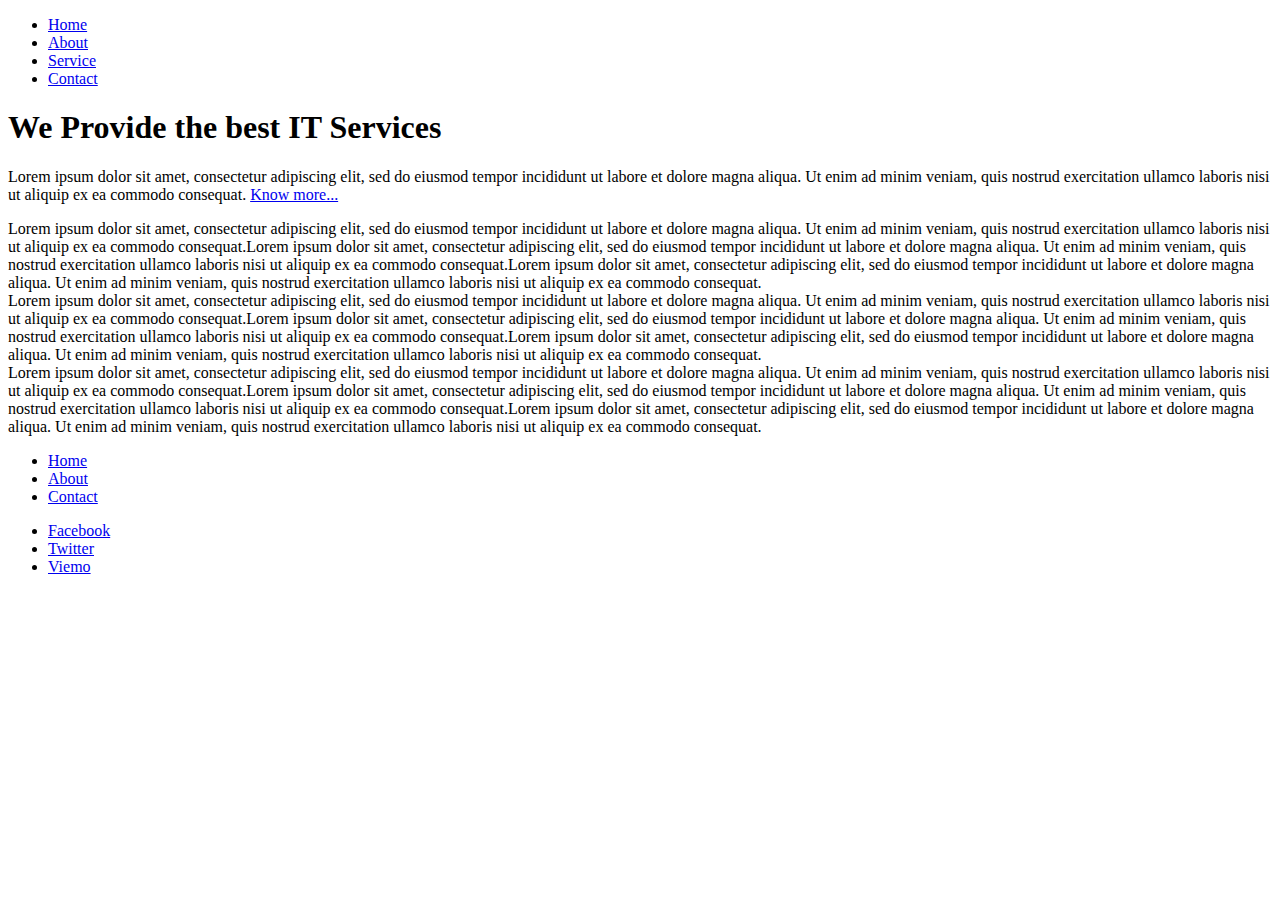
==== css/index.html @ 48cacbf1 "init" ====
<!DOCTYPE html>
<html lang="en">
<head>
    <meta charset="UTF-8">
    <meta http-equiv="X-UA-Compatible" content="IE=edge">
    <meta name="viewport" content="width=device-width, initial-scale=1.0">
    <title>Document</title>
    <link rel="stylesheet" href="index.css">
</head>
<body>
    <header>
        <ul>
            <li><a href="#">Home</a></li>
            <li><a href="#">About</a></li>
            <li><a href="#">Service</a></li>
            <li><a href="#">Contact</a></li>
        </ul>
    </header>
    <section class="content">
        <section class="title">
            <h1>We Provide the best IT Services</h1>
            <p>
                <span>Lorem ipsum dolor sit amet, consectetur adipiscing elit, sed do eiusmod tempor incididunt ut labore et dolore magna aliqua. Ut enim ad minim veniam, quis nostrud exercitation ullamco laboris nisi ut aliquip ex ea commodo consequat.</span>
                <a href="#">Know more...</a>
            </p>
        </section>
        <article>
            <section class="paragraph">Lorem ipsum dolor sit amet, consectetur adipiscing elit, sed do eiusmod tempor incididunt ut labore et dolore magna aliqua. Ut enim ad minim veniam, quis nostrud exercitation ullamco laboris nisi ut aliquip ex ea commodo consequat.Lorem ipsum dolor sit amet, consectetur adipiscing elit, sed do eiusmod tempor incididunt ut labore et dolore magna aliqua. Ut enim ad minim veniam, quis nostrud exercitation ullamco laboris nisi ut aliquip ex ea commodo consequat.Lorem ipsum dolor sit amet, consectetur adipiscing elit, sed do eiusmod tempor incididunt ut labore et dolore magna aliqua. Ut enim ad minim veniam, quis nostrud exercitation ullamco laboris nisi ut aliquip ex ea commodo consequat.</section>
            <section class="paragraph">Lorem ipsum dolor sit amet, consectetur adipiscing elit, sed do eiusmod tempor incididunt ut labore et dolore magna aliqua. Ut enim ad minim veniam, quis nostrud exercitation ullamco laboris nisi ut aliquip ex ea commodo consequat.Lorem ipsum dolor sit amet, consectetur adipiscing elit, sed do eiusmod tempor incididunt ut labore et dolore magna aliqua. Ut enim ad minim veniam, quis nostrud exercitation ullamco laboris nisi ut aliquip ex ea commodo consequat.Lorem ipsum dolor sit amet, consectetur adipiscing elit, sed do eiusmod tempor incididunt ut labore et dolore magna aliqua. Ut enim ad minim veniam, quis nostrud exercitation ullamco laboris nisi ut aliquip ex ea commodo consequat.</section>
            <section class="paragraph">Lorem ipsum dolor sit amet, consectetur adipiscing elit, sed do eiusmod tempor incididunt ut labore et dolore magna aliqua. Ut enim ad minim veniam, quis nostrud exercitation ullamco laboris nisi ut aliquip ex ea commodo consequat.Lorem ipsum dolor sit amet, consectetur adipiscing elit, sed do eiusmod tempor incididunt ut labore et dolore magna aliqua. Ut enim ad minim veniam, quis nostrud exercitation ullamco laboris nisi ut aliquip ex ea commodo consequat.Lorem ipsum dolor sit amet, consectetur adipiscing elit, sed do eiusmod tempor incididunt ut labore et dolore magna aliqua. Ut enim ad minim veniam, quis nostrud exercitation ullamco laboris nisi ut aliquip ex ea commodo consequat.</section>
        </article>
    </section>
    <footer>
        <ul>
            <li><a href="#">Home</a></li>
            <li><a href="#">About</a></li>
            <li><a href="#">Contact</a></li>
        </ul>
        <ul>
            <li><a href="#">Facebook</a></li>
            <li><a href="#">Twitter</a></li>
            <li><a href="#">Viemo</a></li>
        </ul>
    </footer>
</body>
</html>
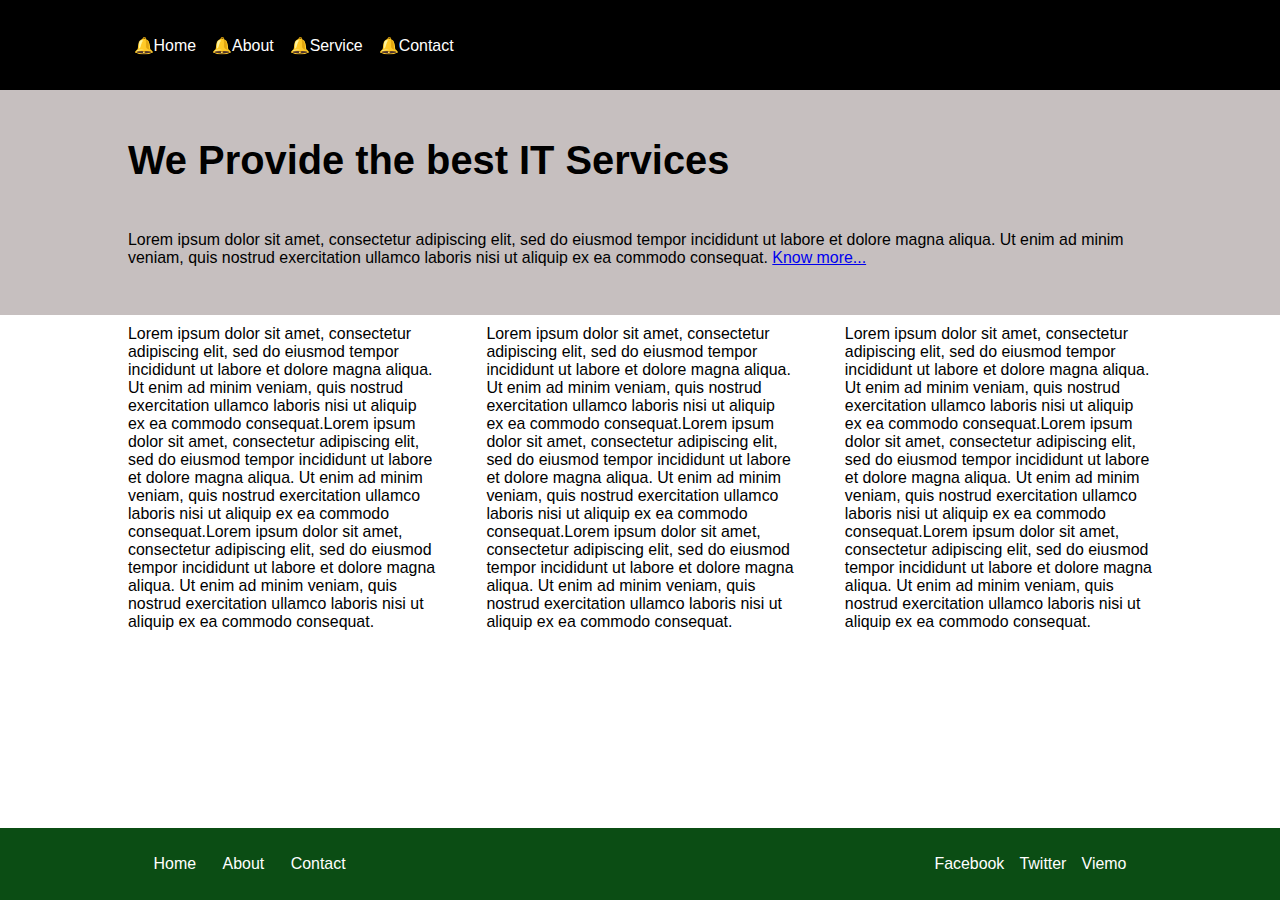
==== commit e323c97f: "init" ====
--- a/css/index.html
+++ b/css/index.html
@@ -43,4 +43,4 @@
         </ul>
     </footer>
 </body>
-</html>
+</html>--- a/css/index.css
+++ b/css/index.css
@@ -0,0 +1,96 @@
+*,
+*::before,
+*::after{
+    margin:0;
+    padding:0;
+    box-sizing: inherit
+}
+
+html{
+    font-size: 62.25%;
+}
+
+body{
+    font-size: 1.6rem;
+    font-family: Arial;
+}
+
+/* header part */
+header{
+    width:100%;
+    height: 10vh;
+    background-color: #000;
+    display: flex;
+    align-items: center;
+    position:fixed;
+    z-index: 1;
+}
+
+ul{
+    margin: auto 12vw;
+    width: 15%;
+    min-width: 300px;
+    display: flex;
+    flex-direction: row;
+    justify-content: space-between;
+    list-style-type: "🔔";
+    
+}
+
+header a,footer a{
+    color: #fff;
+    text-decoration: none;
+}
+
+/* content part */
+.content{
+    padding-bottom: 10vh;
+    position: relative;
+    top: 10vh;
+}
+
+.title{
+    min-height: 25vh;
+    padding-left:10vw;
+    padding-right:10vw;
+    background-color: #c6bfbf;
+    display: flex;
+    flex-direction: column;
+    justify-content: space-evenly;
+}
+
+h1{
+    font-size:4rem;
+}
+
+article{
+    margin-top: 10px;
+    padding-left:10vw;
+    padding-right:10vw;
+    display: flex;
+    flex-direction: row;
+    justify-content: space-between;
+    align-items: center;
+}
+
+.paragraph{
+    width:30%;
+}
+
+/* footer part */
+footer{
+    position: fixed;
+    bottom: 0;
+    width: 100%;
+    height: 8vh;
+    background-color: #0b4d14;
+    display: flex;
+    flex-direction: row;
+    justify-content: space-between;
+    
+}
+
+footer ul{
+    min-width: 160px;
+    list-style-type:none;
+}